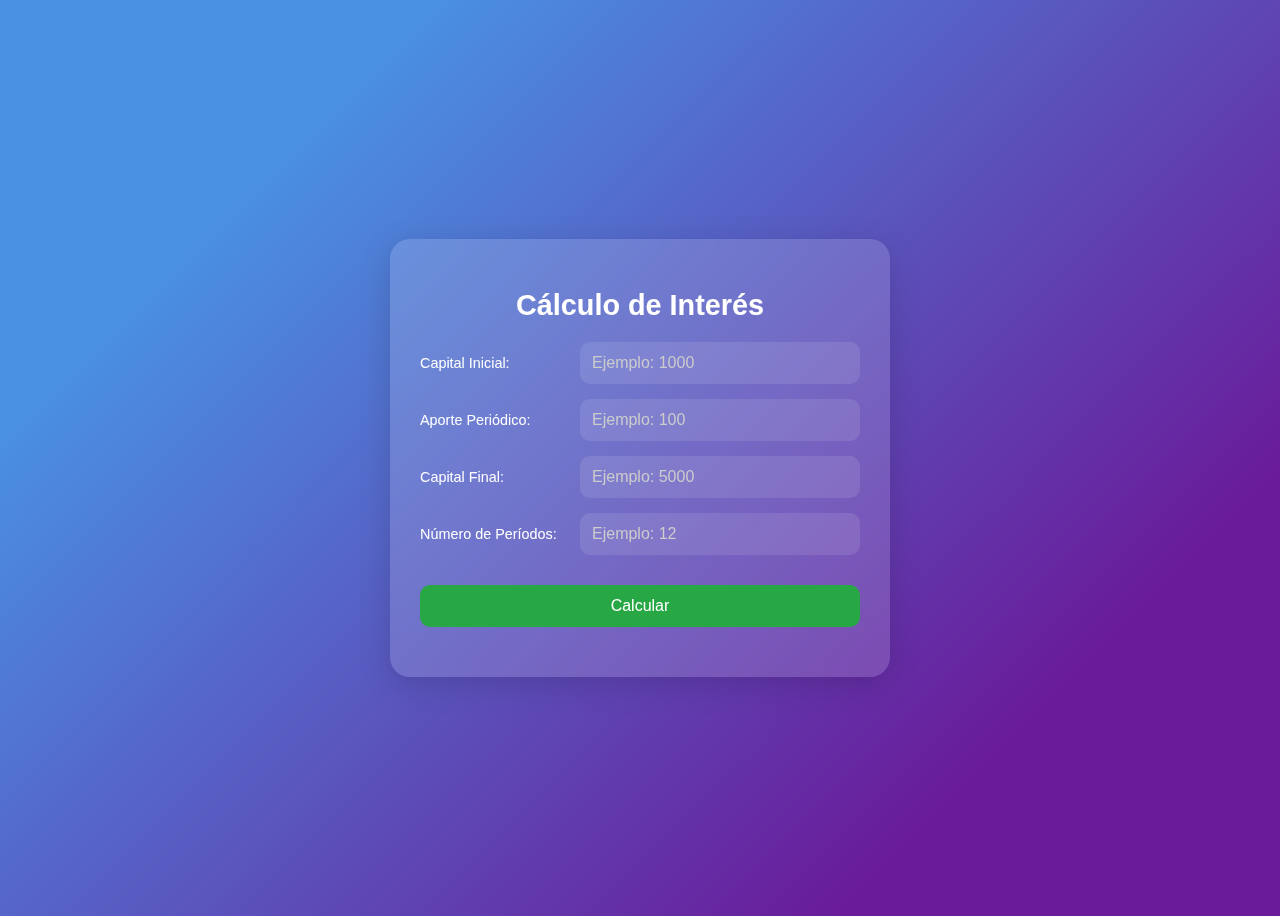
==== index.html @ 6ea9e7ab "upgrade index" ====
<!DOCTYPE html>
<html lang="es">
<head>
    <meta charset="UTF-8">
    <meta name="viewport" content="width=device-width, initial-scale=1.0">
    <title>Cálculo de Interés Moderno</title>
    <style>
    * {
        box-sizing: border-box;
    }

    body {
        display: flex;
        justify-content: center;
        align-items: center;
        height: 100vh;
        font-family: 'Poppins', sans-serif;
        background: linear-gradient(135deg, #4a90e2 20%, #6a1b9a 80%);
        color: #fff;
    }

    .container {
        background: rgba(255, 255, 255, 0.15);
        backdrop-filter: blur(10px);
        border-radius: 20px;
        padding: 30px;
        width: 100%;
        max-width: 500px;
        box-shadow: 0 8px 32px rgba(0, 0, 0, 0.15);
    }

    h1 {
        font-size: 1.8em;
        margin-bottom: 20px;
        text-align: center;
    }

    .input-group {
        display: flex;
        align-items: center;
        margin-bottom: 15px;
    }

    label {
        width: 150px;
        font-size: 0.9em;
        margin-right: 10px;
        text-align: left;
    }

    input {
        flex: 1;
        padding: 12px;
        border: none;
        border-radius: 10px;
        background: rgba(255, 255, 255, 0.1);
        color: #fff;
        font-size: 1em;
        transition: 0.3s;
    }

    input::placeholder {
        color: #ccc;
    }

    input:focus {
        background: rgba(255, 255, 255, 0.2);
        outline: none;
        box-shadow: 0 0 10px rgba(0, 123, 255, 0.3);
    }

    #submitButton {
        background-color: #28a745;
        color: #fff;
        cursor: pointer;
        transition: background-color 0.3s;
        padding: 12px;
        width: 100%;
        margin-top: 15px;
    }

    #submitButton:hover {
        background-color: #218838;
    }

    .result {
        margin-top: 20px;
        font-size: 1.2em;
        text-align: center;
    }

    </style>
</head>
<body>
    <div class="container">
        <h1>Cálculo de Interés</h1>
        <form id="interestForm">
            <div class="input-group">
                <label for="initialCapital">Capital Inicial:</label>
                <input type="number" id="initialCapital" placeholder="Ejemplo: 1000" required>
            </div>
            <div class="input-group">
                <label for="periodicContribution">Aporte Periódico:</label>
                <input type="number" id="periodicContribution" placeholder="Ejemplo: 100" required>
            </div>
            <div class="input-group">
                <label for="finalCapital">Capital Final:</label>
                <input type="number" id="finalCapital" placeholder="Ejemplo: 5000" required>
            </div>
            <div class="input-group">
                <label for="numPeriods">Número de Períodos:</label>
                <input type="number" id="numPeriods" placeholder="Ejemplo: 12" required>
            </div>
            <input type="button" id="submitButton" value="Calcular" onclick="calculateInterest()">
        </form>
        <div id="result" class="result"></div>
    </div>

    <script src="script.js"></script>
</body>
</html>
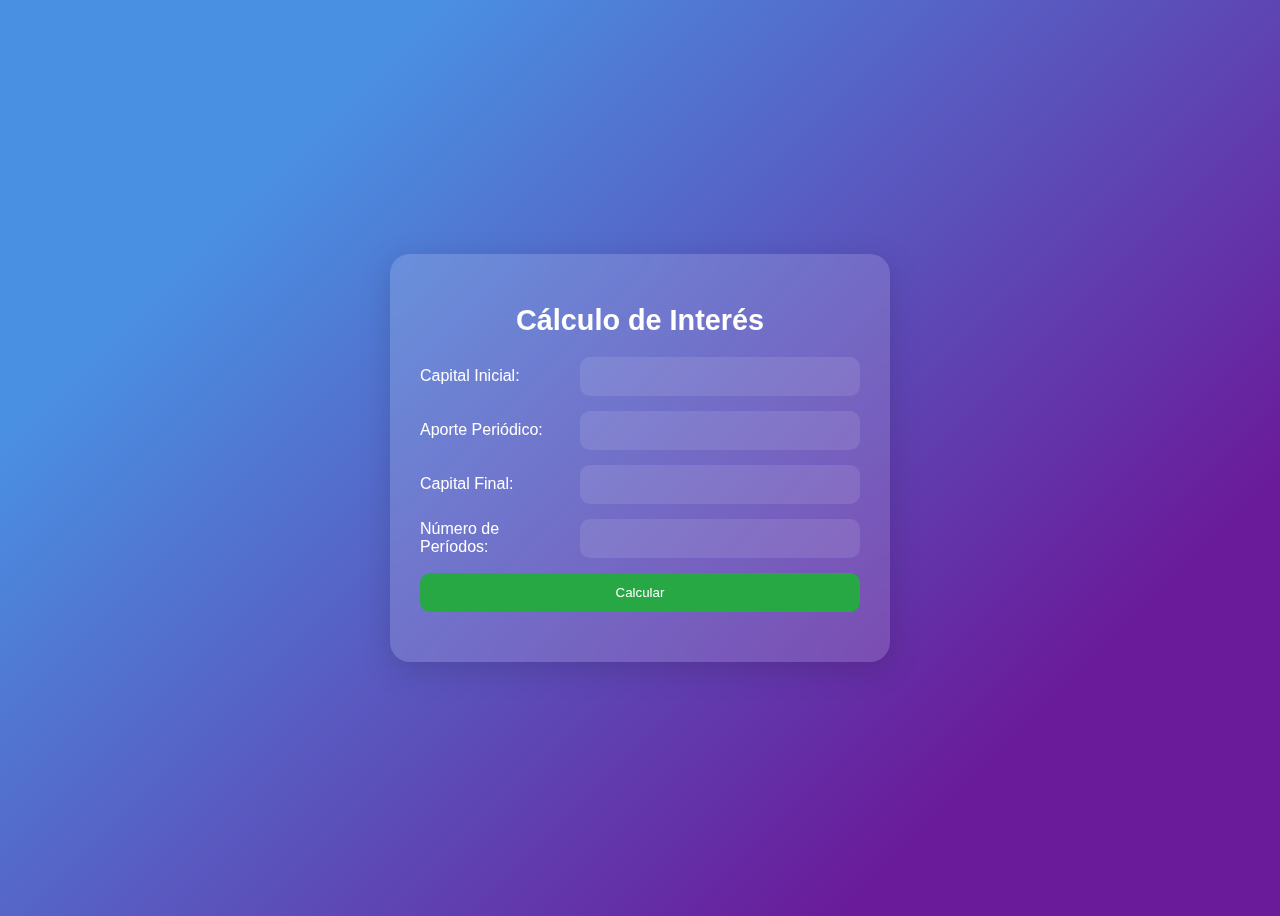
==== commit f4492cf1: "fix placehloders" ====
--- a/index.html
+++ b/index.html
@@ -4,92 +4,7 @@
     <meta charset="UTF-8">
     <meta name="viewport" content="width=device-width, initial-scale=1.0">
     <title>Cálculo de Interés Moderno</title>
-    <style>
-    * {
-        box-sizing: border-box;
-    }
-
-    body {
-        display: flex;
-        justify-content: center;
-        align-items: center;
-        height: 100vh;
-        font-family: 'Poppins', sans-serif;
-        background: linear-gradient(135deg, #4a90e2 20%, #6a1b9a 80%);
-        color: #fff;
-    }
-
-    .container {
-        background: rgba(255, 255, 255, 0.15);
-        backdrop-filter: blur(10px);
-        border-radius: 20px;
-        padding: 30px;
-        width: 100%;
-        max-width: 500px;
-        box-shadow: 0 8px 32px rgba(0, 0, 0, 0.15);
-    }
-
-    h1 {
-        font-size: 1.8em;
-        margin-bottom: 20px;
-        text-align: center;
-    }
-
-    .input-group {
-        display: flex;
-        align-items: center;
-        margin-bottom: 15px;
-    }
-
-    label {
-        width: 150px;
-        font-size: 0.9em;
-        margin-right: 10px;
-        text-align: left;
-    }
-
-    input {
-        flex: 1;
-        padding: 12px;
-        border: none;
-        border-radius: 10px;
-        background: rgba(255, 255, 255, 0.1);
-        color: #fff;
-        font-size: 1em;
-        transition: 0.3s;
-    }
-
-    input::placeholder {
-        color: #ccc;
-    }
-
-    input:focus {
-        background: rgba(255, 255, 255, 0.2);
-        outline: none;
-        box-shadow: 0 0 10px rgba(0, 123, 255, 0.3);
-    }
-
-    #submitButton {
-        background-color: #28a745;
-        color: #fff;
-        cursor: pointer;
-        transition: background-color 0.3s;
-        padding: 12px;
-        width: 100%;
-        margin-top: 15px;
-    }
-
-    #submitButton:hover {
-        background-color: #218838;
-    }
-
-    .result {
-        margin-top: 20px;
-        font-size: 1.2em;
-        text-align: center;
-    }
-
-    </style>
+    <link rel="stylesheet" href="styles.css">
 </head>
 <body>
     <div class="container">
@@ -97,25 +12,27 @@
         <form id="interestForm">
             <div class="input-group">
                 <label for="initialCapital">Capital Inicial:</label>
-                <input type="number" id="initialCapital" placeholder="Ejemplo: 1000" required>
+                <input type="number" id="initialCapital" required>
             </div>
             <div class="input-group">
                 <label for="periodicContribution">Aporte Periódico:</label>
-                <input type="number" id="periodicContribution" placeholder="Ejemplo: 100" required>
+                <input type="number" id="periodicContribution" required>
             </div>
             <div class="input-group">
                 <label for="finalCapital">Capital Final:</label>
-                <input type="number" id="finalCapital" placeholder="Ejemplo: 5000" required>
+                <input type="number" id="finalCapital" required>
             </div>
             <div class="input-group">
                 <label for="numPeriods">Número de Períodos:</label>
-                <input type="number" id="numPeriods" placeholder="Ejemplo: 12" required>
+                <input type="number" id="numPeriods" required>
             </div>
-            <input type="button" id="submitButton" value="Calcular" onclick="calculateInterest()">
+            <div class="button-group">
+                <input type="button" id="submitButton" value="Calcular" onclick="calculateInterest()">
+                <button id="detailsButton" style="display: none;" onclick="showDetails()">Más Detalles</button>
+            </div>
         </form>
         <div id="result" class="result"></div>
     </div>
-
     <script src="script.js"></script>
 </body>
 </html>
--- a/styles.css
+++ b/styles.css
@@ -0,0 +1,91 @@
+* {
+    box-sizing: border-box;
+}
+
+body {
+    display: flex;
+    justify-content: center;
+    align-items: center;
+    height: 100vh;
+    font-family: 'Poppins', sans-serif;
+    background: linear-gradient(135deg, #4a90e2 20%, #6a1b9a 80%);
+    color: #fff;
+}
+
+.container {
+    background: rgba(255, 255, 255, 0.15);
+    backdrop-filter: blur(10px);
+    border-radius: 20px;
+    padding: 30px;
+    width: 100%;
+    max-width: 500px;
+    box-shadow: 0 8px 32px rgba(0, 0, 0, 0.15);
+}
+
+h1 {
+    text-align: center;
+    font-size: 1.8em;
+    margin-bottom: 20px;
+}
+
+.input-group {
+    display: flex;
+    align-items: center;
+    margin-bottom: 15px;
+}
+
+label {
+    width: 150px;
+    margin-right: 10px;
+    text-align: left;
+}
+
+input {
+    flex: 1;
+    padding: 12px;
+    border: none;
+    border-radius: 10px;
+    background: rgba(255, 255, 255, 0.1);
+    color: #6d6d6d;
+}
+
+input:focus {
+    background: rgb(255, 255, 255);
+}
+
+.button-group {
+    display: flex;
+    justify-content: space-between;
+    margin-top: 15px;
+}
+
+#submitButton, #detailsButton {
+    padding: 12px;
+    border: none;
+    border-radius: 10px;
+    color: #fff;
+    cursor: pointer;
+    width: 48%;
+}
+
+#submitButton {
+    background-color: #28a745;
+}
+
+#submitButton:hover {
+    background-color: #218838;
+}
+
+#detailsButton {
+    background-color: #17a2b8;
+}
+
+#detailsButton:hover {
+    background-color: #138496;
+}
+
+.result {
+    margin-top: 20px;
+    text-align: center;
+    font-size: 1.2em;
+}
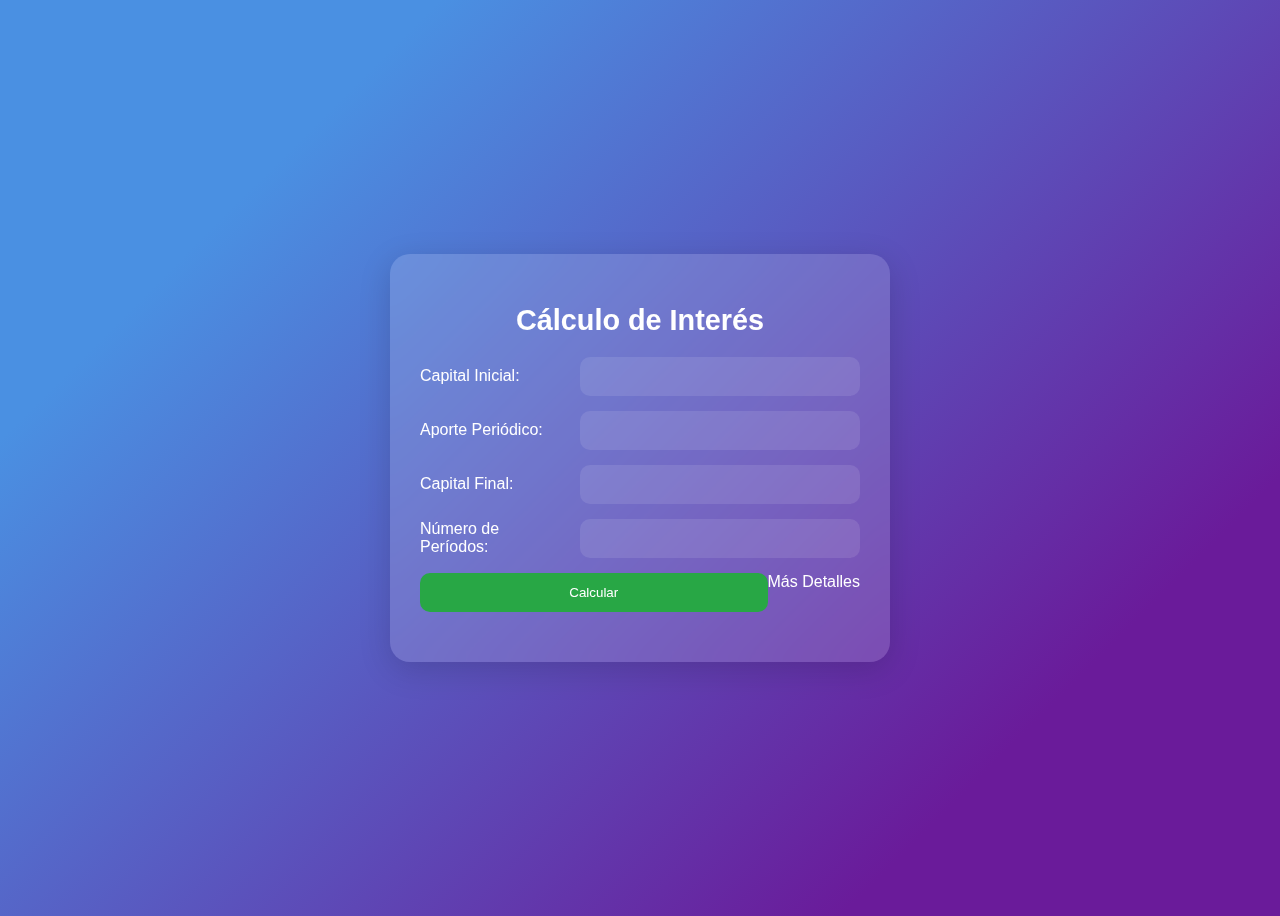
==== commit 79d53c9b: "back to fix placeholders" ====
--- a/index.html
+++ b/index.html
@@ -12,23 +12,23 @@
         <form id="interestForm">
             <div class="input-group">
                 <label for="initialCapital">Capital Inicial:</label>
-                <input type="number" id="initialCapital" required>
+                <input type="number" id="initialCapital">
             </div>
             <div class="input-group">
                 <label for="periodicContribution">Aporte Periódico:</label>
-                <input type="number" id="periodicContribution" required>
+                <input type="number" id="periodicContribution">
             </div>
             <div class="input-group">
                 <label for="finalCapital">Capital Final:</label>
-                <input type="number" id="finalCapital" required>
+                <input type="number" id="finalCapital">
             </div>
             <div class="input-group">
                 <label for="numPeriods">Número de Períodos:</label>
-                <input type="number" id="numPeriods" required>
+                <input type="number" id="numPeriods">
             </div>
             <div class="button-group">
                 <input type="button" id="submitButton" value="Calcular" onclick="calculateInterest()">
-                <button id="detailsButton" style="display: none;" onclick="showDetails()">Más Detalles</button>
+                <input type="button" id="detailsButton" style="display: none;" onclick="showDetails()">Más Detalles</input>
             </div>
         </form>
         <div id="result" class="result"></div>
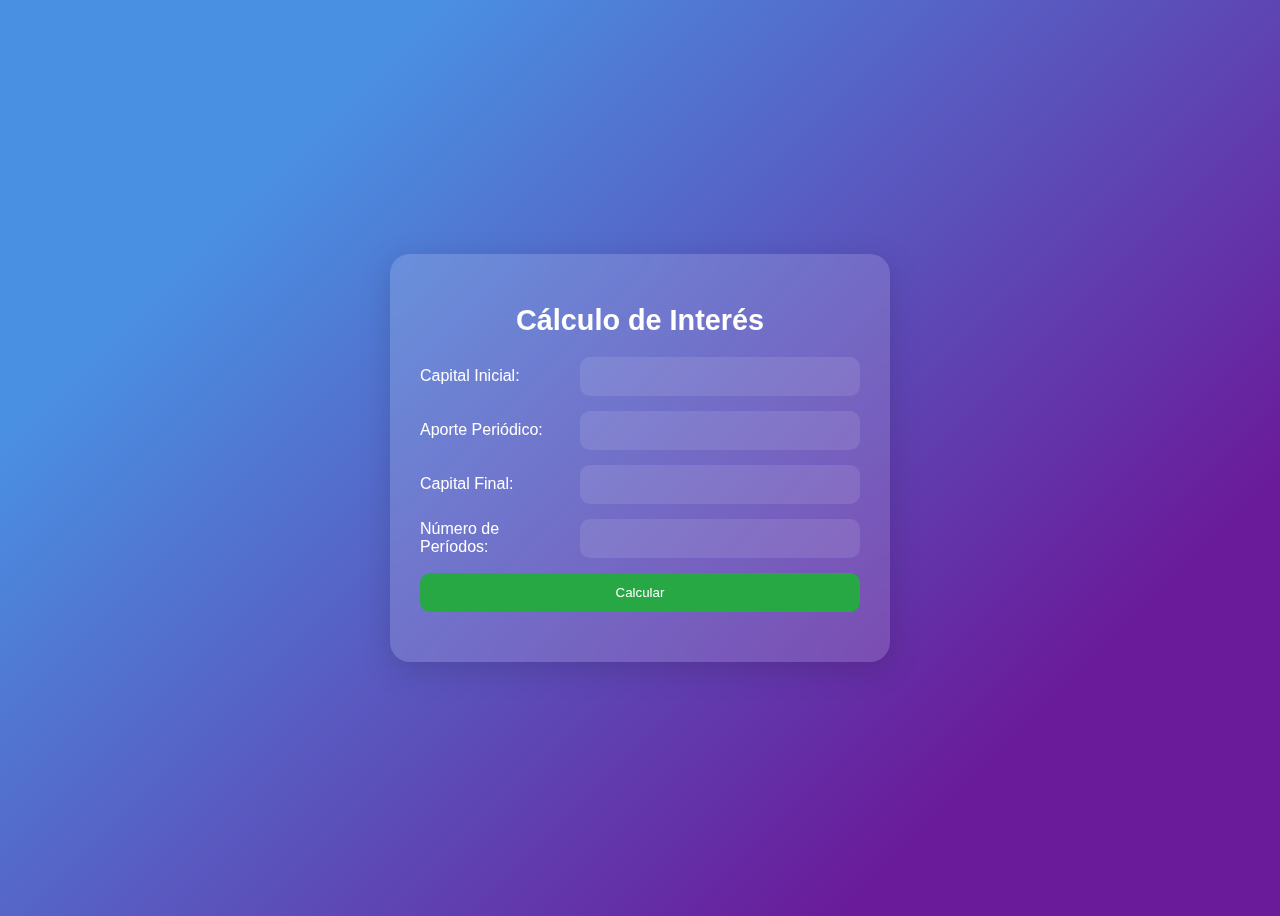
==== commit f51d2004: "back to fix placeholders" ====
--- a/index.html
+++ b/index.html
@@ -28,7 +28,7 @@
             </div>
             <div class="button-group">
                 <input type="button" id="submitButton" value="Calcular" onclick="calculateInterest()">
-                <input type="button" id="detailsButton" style="display: none;" onclick="showDetails()">Más Detalles</input>
+                <button type="button" id="detailsButton" style="display: none;" onclick="showDetails()">Más Detalles</button>
             </div>
         </form>
         <div id="result" class="result"></div>
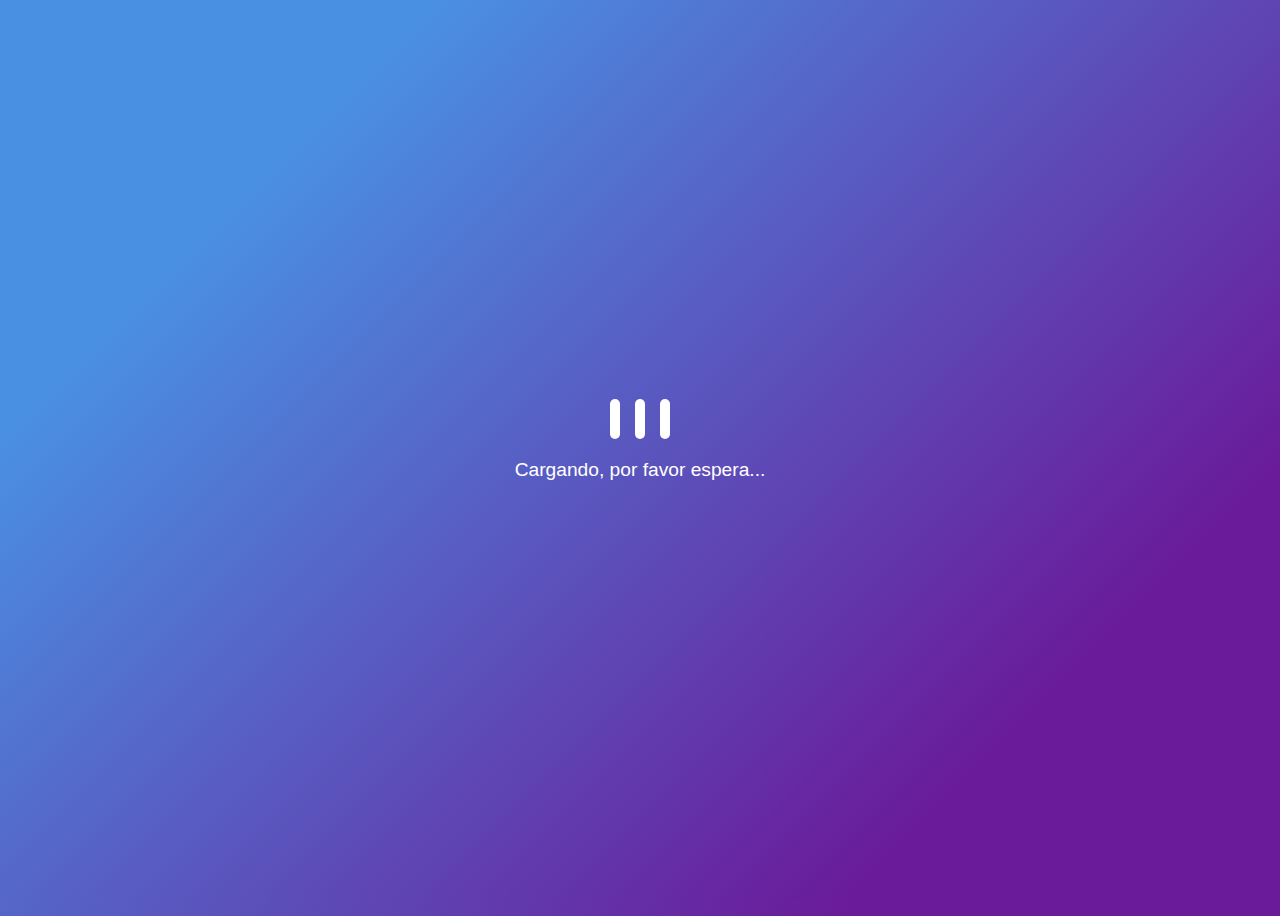
==== commit 3679d853: "pantalla de carga" ====
--- a/index.html
+++ b/index.html
@@ -33,6 +33,15 @@
         </form>
         <div id="result" class="result"></div>
     </div>
+        <!-- Pantalla de Carga -->
+    <div id="loadingScreen">
+        <div class="loader">
+            <div class="bar"></div>
+            <div class="bar"></div>
+            <div class="bar"></div>
+        </div>
+        <p id="loadingText">Cargando, por favor espera...</p>
+    </div>
     <script src="script.js"></script>
 </body>
 </html>
--- a/styles.css
+++ b/styles.css
@@ -89,3 +89,68 @@
     text-align: center;
     font-size: 1.2em;
 }
+
+/* Pantalla de Carga */
+#loadingScreen {
+    position: fixed;
+    top: 0;
+    left: 0;
+    width: 100%;
+    height: 100%;
+    background: linear-gradient(135deg, #4a90e2 20%, #6a1b9a 80%);
+    display: flex;
+    flex-direction: column;
+    align-items: center;
+    justify-content: center;
+    z-index: 1000;
+    color: #fff;
+    font-family: 'Poppins', sans-serif;
+}
+
+/* Contenedor del loader */
+.loader {
+    display: flex;
+    gap: 15px;
+}
+
+/* Estilo de las barras */
+.bar {
+    width: 10px;
+    height: 40px;
+    background-color: #ffffff;
+    border-radius: 10px;
+    animation: bounce 1s infinite;
+}
+
+/* Animación de rebote */
+@keyframes bounce {
+    0%, 100% {
+        transform: scaleY(0.5);
+        opacity: 0.5;
+    }
+    50% {
+        transform: scaleY(1.5);
+        opacity: 1;
+    }
+}
+
+/* Delay para cada barra */
+.bar:nth-child(1) {
+    animation-delay: 0s;
+}
+
+.bar:nth-child(2) {
+    animation-delay: 0.2s;
+}
+
+.bar:nth-child(3) {
+    animation-delay: 0.4s;
+}
+
+/* Texto de la pantalla de carga */
+#loadingText {
+    margin-top: 20px;
+    font-size: 1.2em;
+    color: #ffffff;
+}
+
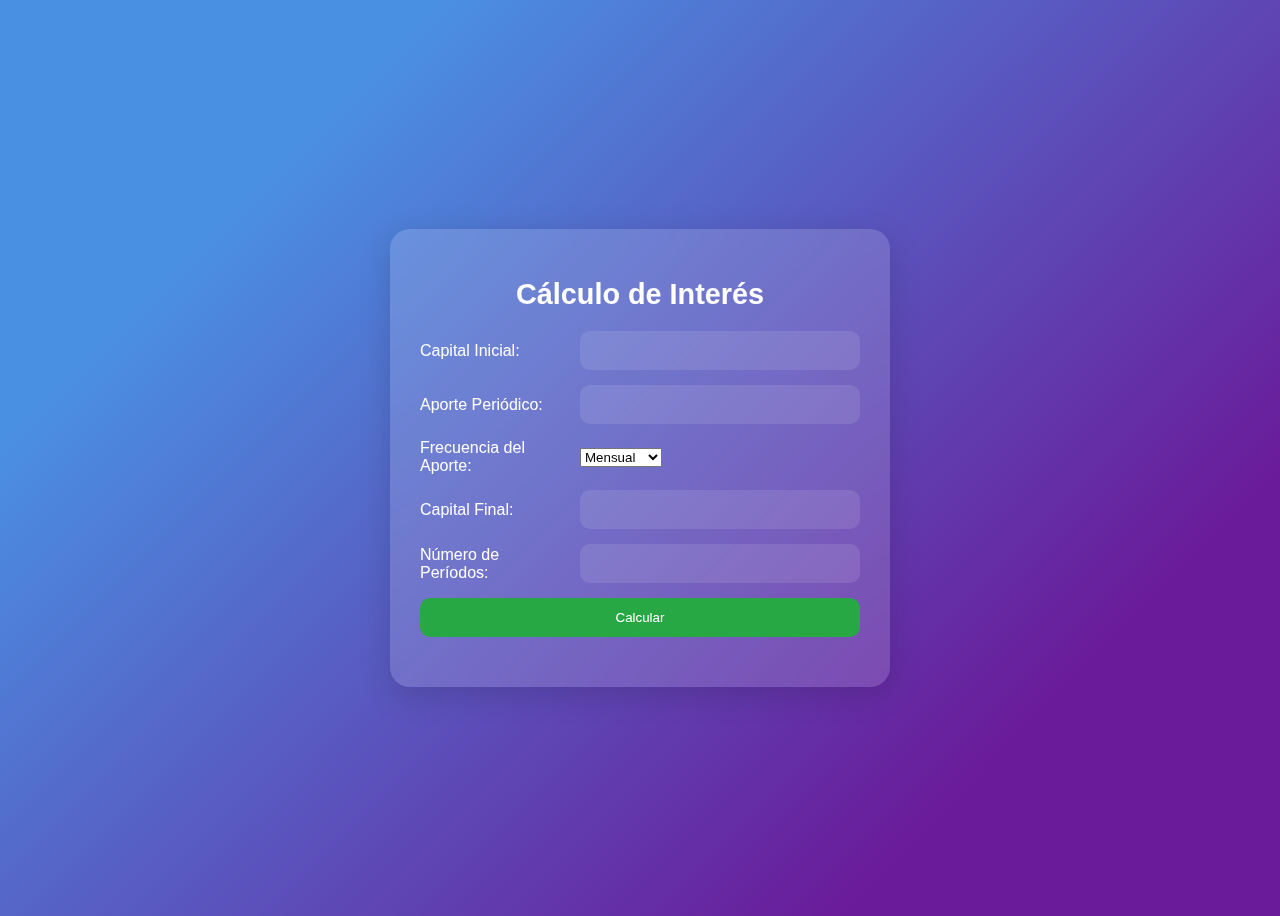
==== commit 2b2bc745: "frecuencia" ====
--- a/index.html
+++ b/index.html
@@ -19,6 +19,15 @@
                 <input type="number" id="periodicContribution">
             </div>
             <div class="input-group">
+                <label for="frequency">Frecuencia del Aporte:</label>
+                <select id="frequency">
+                    <option value="mensual">Mensual</option>
+                    <option value="trimestral">Trimestral</option>
+                    <option value="semestral">Semestral</option>
+                    <option value="anual">Anual</option>
+                </select>
+            </div>
+            <div class="input-group">
                 <label for="finalCapital">Capital Final:</label>
                 <input type="number" id="finalCapital">
             </div>
@@ -33,7 +42,7 @@
         </form>
         <div id="result" class="result"></div>
     </div>
-        <!-- Pantalla de Carga -->
+    <!-- Pantalla de Carga -->
     <div id="loadingScreen">
         <div class="loader">
             <div class="bar"></div>
--- a/styles.css
+++ b/styles.css
@@ -154,3 +154,6 @@
     color: #ffffff;
 }
 
+#loadingScreen{
+    display: none;
+}
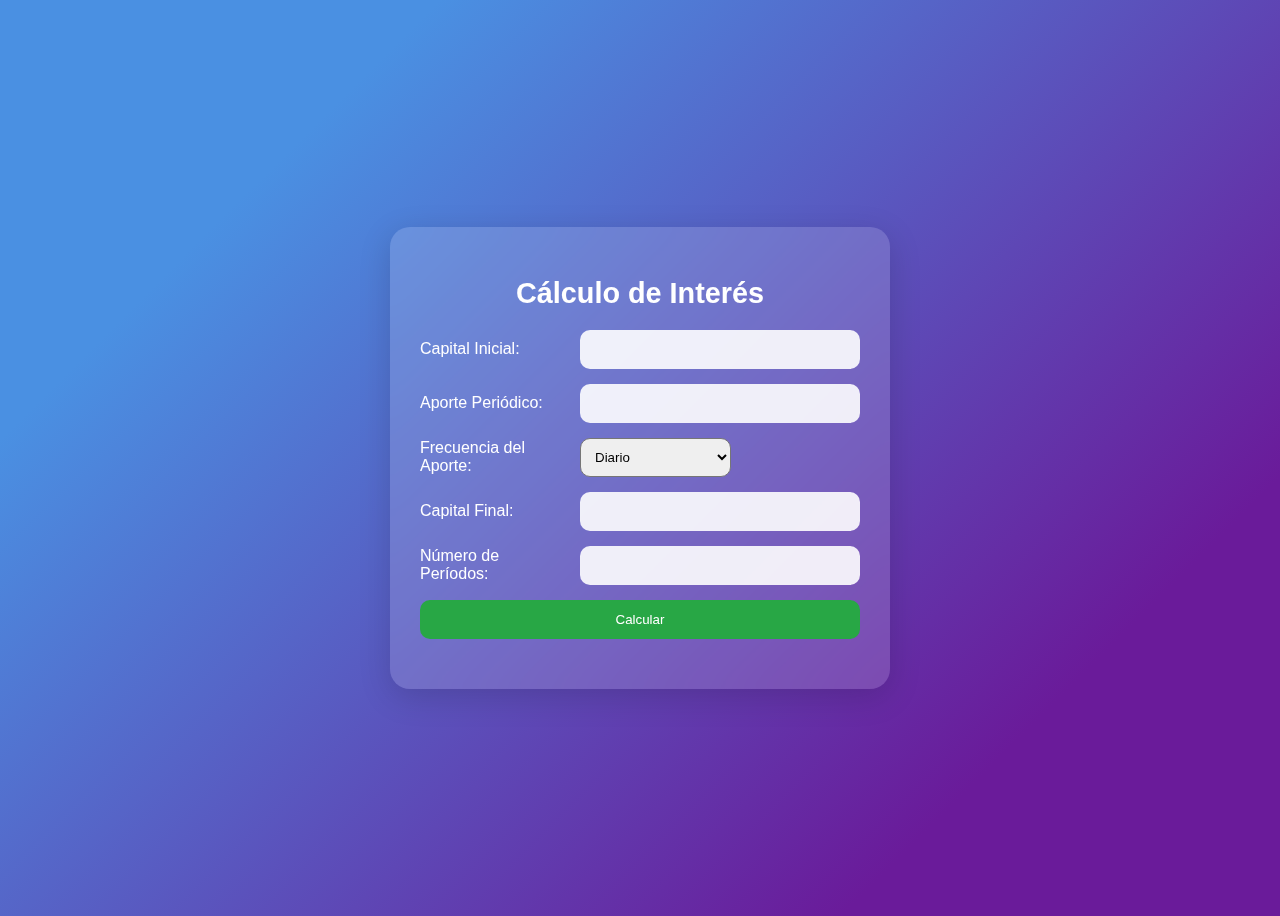
==== commit 0de8968f: "style frecuency" ====
--- a/index.html
+++ b/index.html
@@ -21,6 +21,8 @@
             <div class="input-group">
                 <label for="frequency">Frecuencia del Aporte:</label>
                 <select id="frequency">
+                    <option value="diario">Diario</option>
+                    <option value="semanal">Semanal</option>
                     <option value="mensual">Mensual</option>
                     <option value="trimestral">Trimestral</option>
                     <option value="semestral">Semestral</option>
--- a/styles.css
+++ b/styles.css
@@ -45,7 +45,7 @@
     padding: 12px;
     border: none;
     border-radius: 10px;
-    background: rgba(255, 255, 255, 0.1);
+    background: rgba(255, 255, 255, 0.894);
     color: #6d6d6d;
 }
 
@@ -157,3 +157,10 @@
 #loadingScreen{
     display: none;
 }
+
+select{
+    flex: 0.5;
+    width: 50%;
+    padding: 10px;
+    border-radius: 10px;
+}
